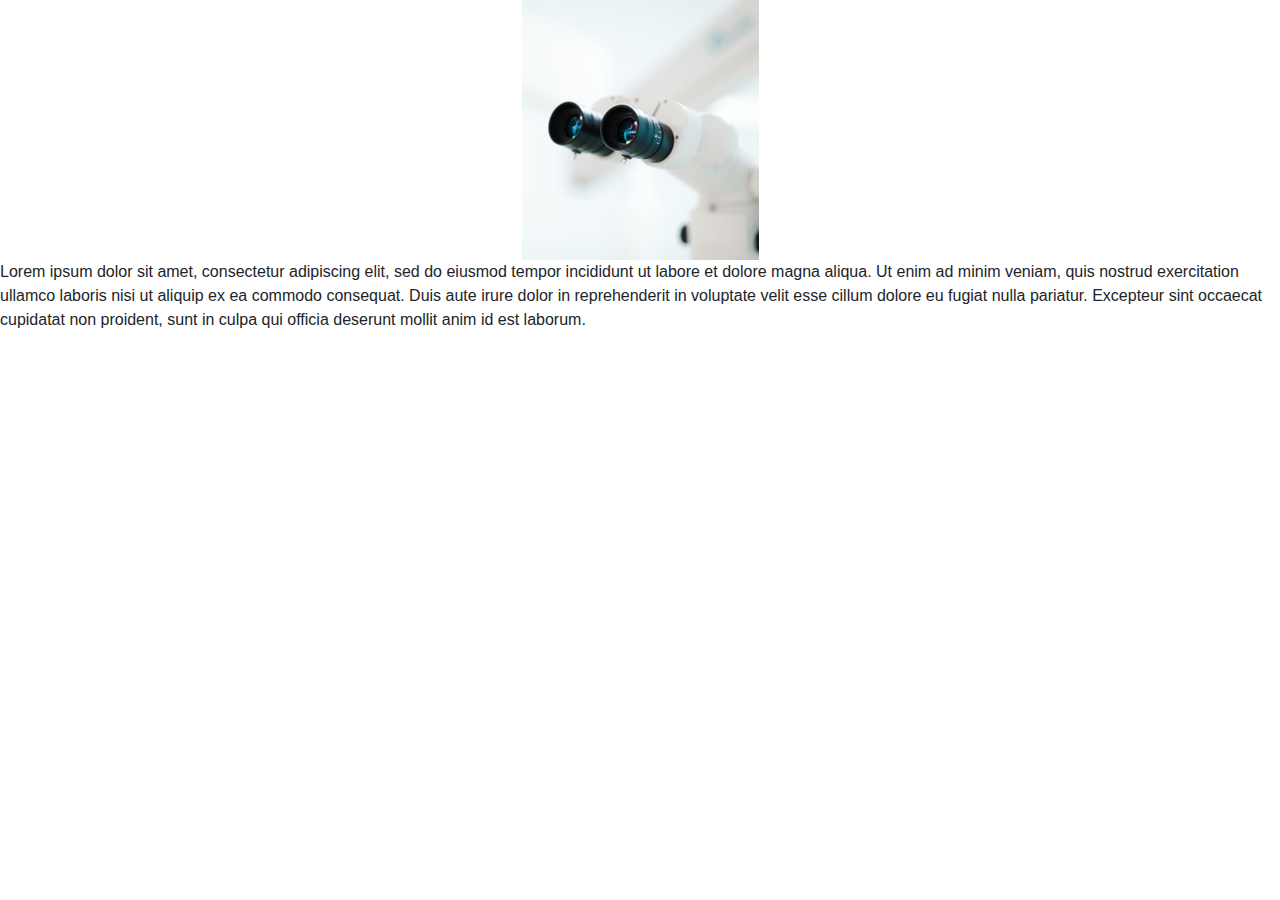
==== html/diagnostyka.html @ f663e489 "added subpages" ====
<!DOCTYPE html>
<html lang="en">
  <head>
    <meta charset="UTF-8" />
    <meta http-equiv="X-UA-Compatible" content="IE=edge" />
    <meta name="viewport" content="width=device-width, initial-scale=1.0" />
    <title>Diagnostyka</title>
    <link
      rel="stylesheet"
      href="https://cdn.jsdelivr.net/npm/bootstrap@4.3.1/dist/css/bootstrap.min.css"
      integrity="sha384-ggOyR0iXCbMQv3Xipma34MD+dH/1fQ784/j6cY/iJTQUOhcWr7x9JvoRxT2MZw1T"
      crossorigin="anonymous"
    />
  </head>
  <body>
    <main class="d-flex flex-column justify-content-center align-items-center">
      <img src="/img/endodoncja.png" alt="" />
      <p>
        Lorem ipsum dolor sit amet, consectetur adipiscing elit, sed do eiusmod
        tempor incididunt ut labore et dolore magna aliqua. Ut enim ad minim
        veniam, quis nostrud exercitation ullamco laboris nisi ut aliquip ex ea
        commodo consequat. Duis aute irure dolor in reprehenderit in voluptate
        velit esse cillum dolore eu fugiat nulla pariatur. Excepteur sint
        occaecat cupidatat non proident, sunt in culpa qui officia deserunt
        mollit anim id est laborum.
      </p>
    </main>
  </body>
</html>
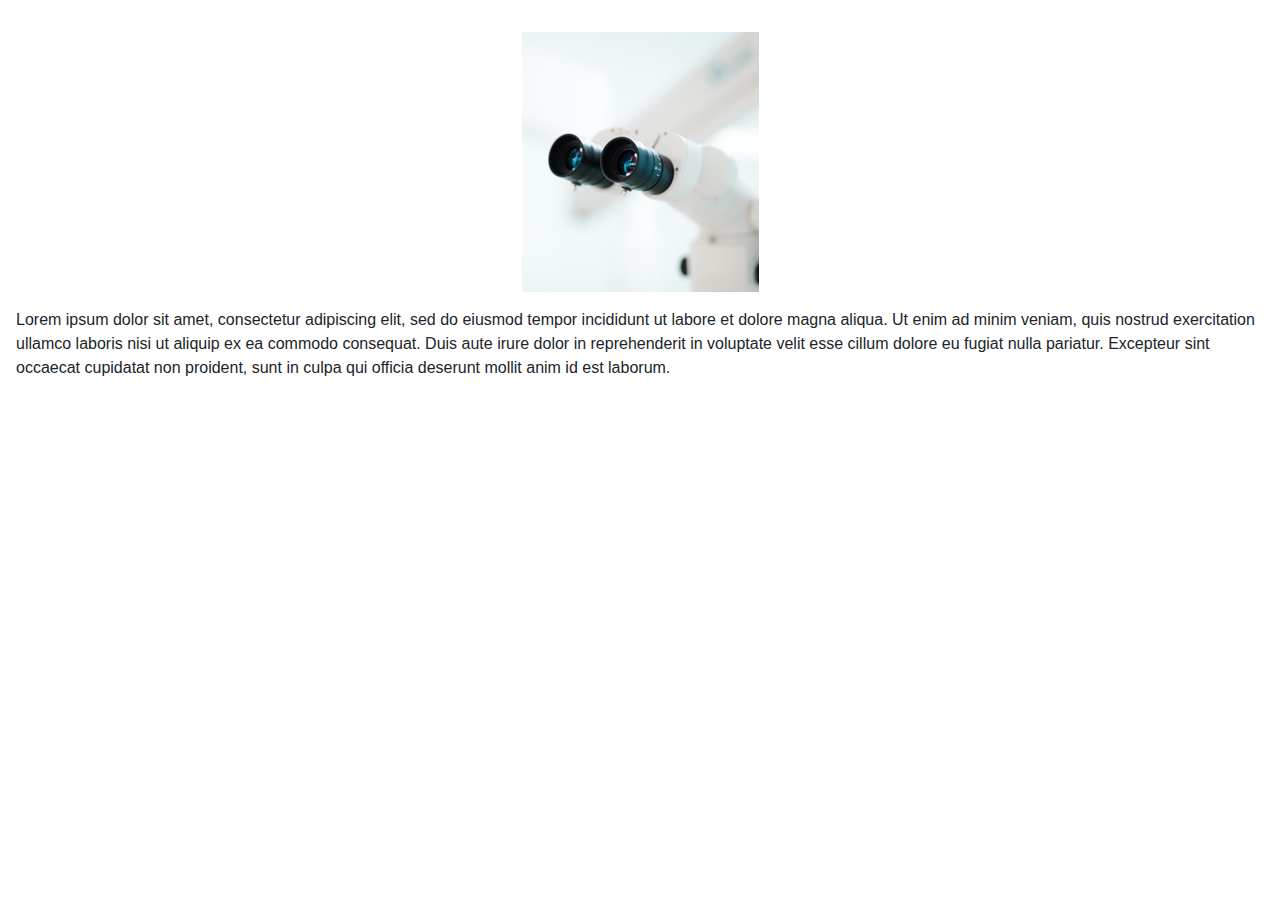
==== commit 2fc63f5a: "added style to subpages" ====
--- a/html/diagnostyka.html
+++ b/html/diagnostyka.html
@@ -5,12 +5,14 @@
     <meta http-equiv="X-UA-Compatible" content="IE=edge" />
     <meta name="viewport" content="width=device-width, initial-scale=1.0" />
     <title>Diagnostyka</title>
+    <link rel="icon" type="image/png" sizes="32x32" href="./img/favicon.png" />
     <link
       rel="stylesheet"
       href="https://cdn.jsdelivr.net/npm/bootstrap@4.3.1/dist/css/bootstrap.min.css"
       integrity="sha384-ggOyR0iXCbMQv3Xipma34MD+dH/1fQ784/j6cY/iJTQUOhcWr7x9JvoRxT2MZw1T"
       crossorigin="anonymous"
     />
+    <link rel="stylesheet" href="/css/styles.css" />
   </head>
   <body>
     <main class="d-flex flex-column justify-content-center align-items-center">
--- a/css/styles.css
+++ b/css/styles.css
@@ -0,0 +1,8 @@
+body main {
+  margin-top: 2rem;
+}
+
+body main p {
+  padding: 1rem;
+}
+/*# sourceMappingURL=styles.css.map */